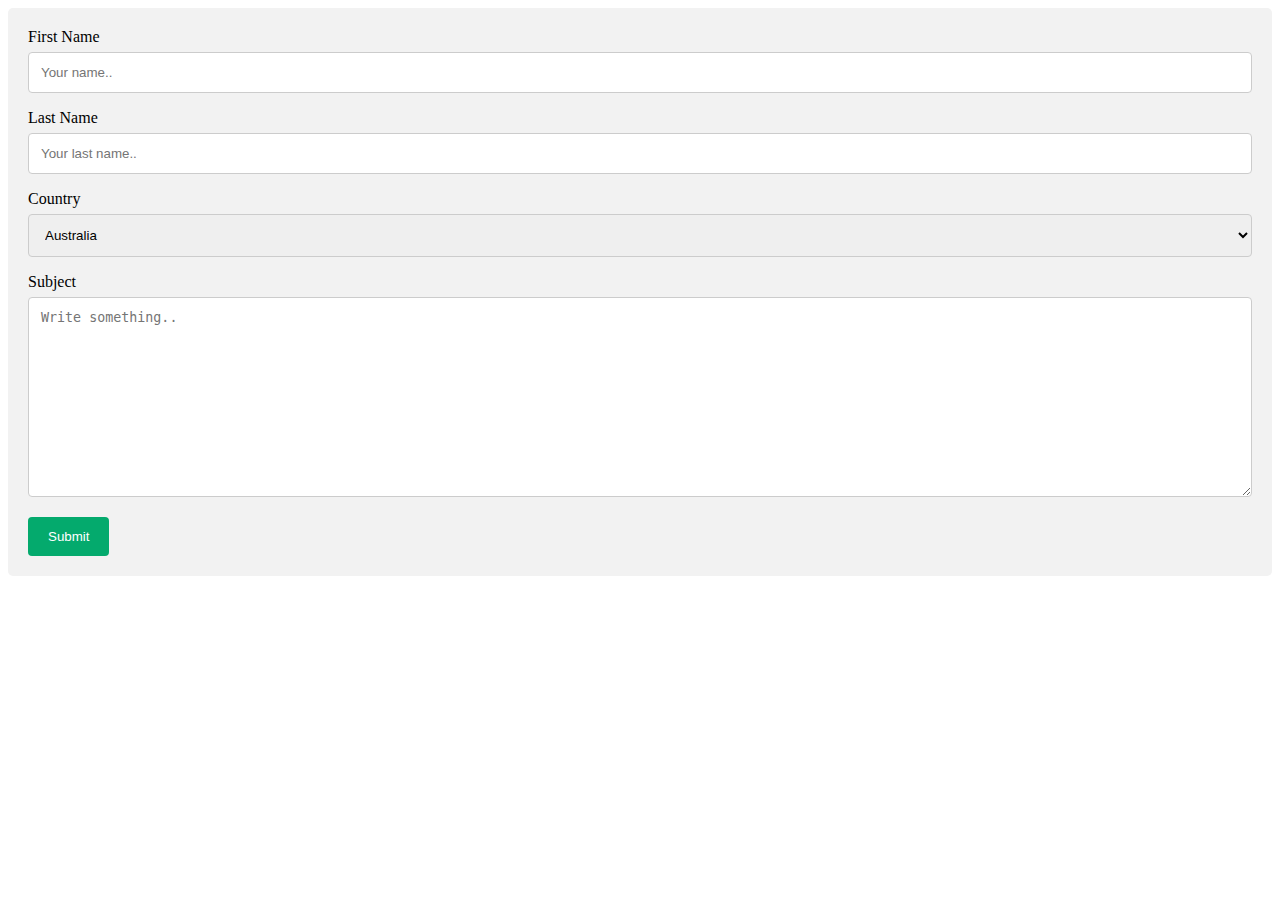
==== contactme.html @ 40799f71 "upload contactme.html" ====
<!DOCTYPE html>
<html lang="en">

<head>
    <title>Contact Me</title>
    <link rel="stylesheet" href="contactme.css">
</head>

<body>
    <div class="container">
        <form action="action_page.php" onsubmit="mailto:prasann.arora@gmail.com">

            <label for="fname">First Name</label>
            <input type="text" id="fname" name="firstname" placeholder="Your name..">

            <label for="lname">Last Name</label>
            <input type="text" id="lname" name="lastname" placeholder="Your last name..">

            <label for="country">Country</label>
            <select id="country" name="country">
          <option value="australia">Australia</option>
          <option value="canada">Canada</option>
          <option value="usa">USA</option>
        </select>

            <label for="subject">Subject</label>
            <textarea id="subject" name="subject" placeholder="Write something.." style="height:200px"></textarea>

            <input type="submit" value="Submit" formaction="mailto:prasann.arora@gmail.com">

        </form>
    </div>

</body>

</html>
---- contactme.css ----
/* Style inputs with type="text", select elements and textareas */

input[type=text],
select,
textarea {
    width: 100%;
    /* Full width */
    padding: 12px;
    /* Some padding */
    border: 1px solid #ccc;
    /* Gray border */
    border-radius: 4px;
    /* Rounded borders */
    box-sizing: border-box;
    /* Make sure that padding and width stays in place */
    margin-top: 6px;
    /* Add a top margin */
    margin-bottom: 16px;
    /* Bottom margin */
    resize: vertical/* Allow the user to vertically resize the textarea (not horizontally) */
}


/* Style the submit button with a specific background color etc */

input[type=submit] {
    background-color: #04AA6D;
    color: white;
    padding: 12px 20px;
    border: none;
    border-radius: 4px;
    cursor: pointer;
}


/* When moving the mouse over the submit button, add a darker green color */

input[type=submit]:hover {
    background-color: #45a049;
}


/* Add a background color and some padding around the form */

.container {
    border-radius: 5px;
    background-color: #f2f2f2;
    padding: 20px;
}
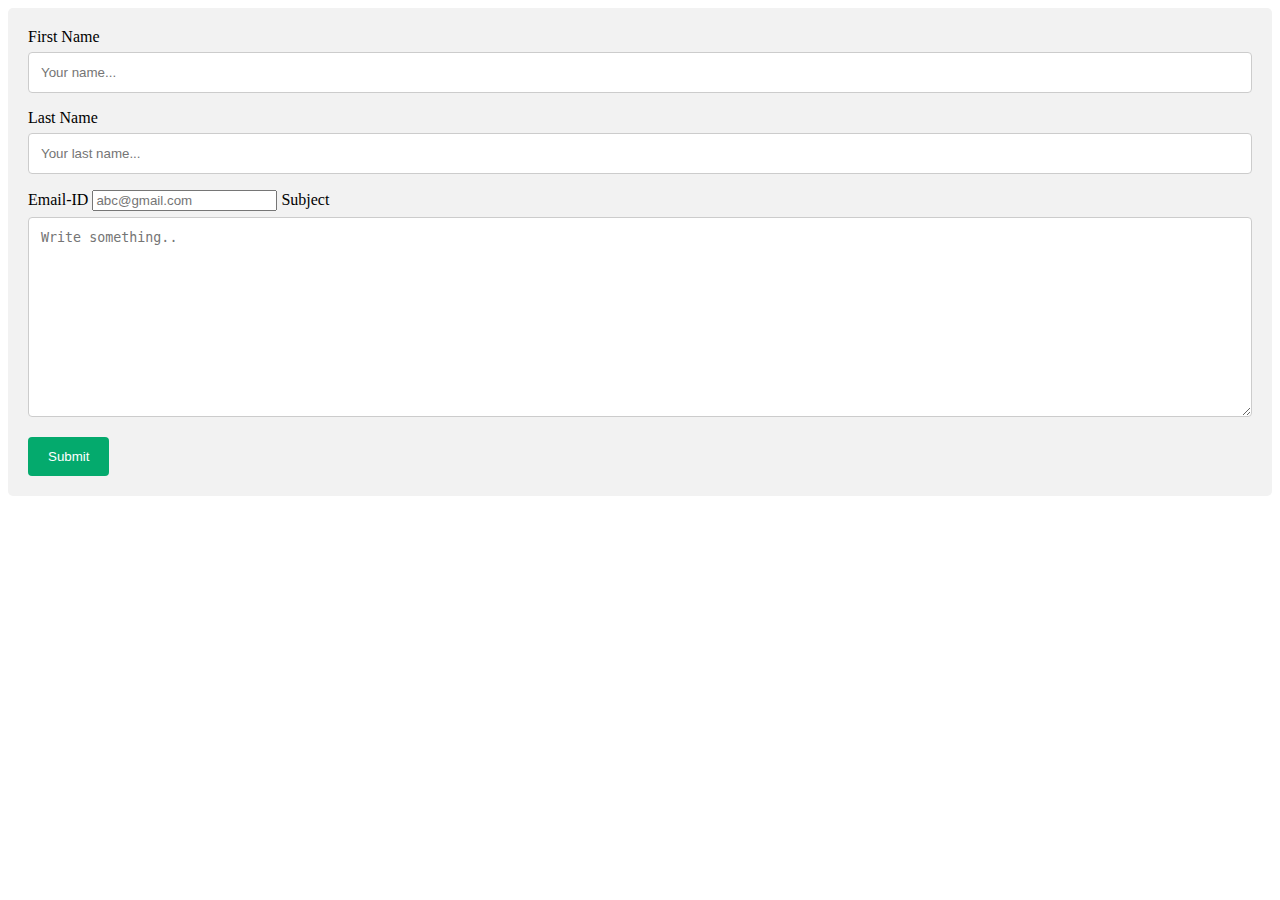
==== commit bf76bb46: "add email id , remove country field" ====
--- a/contactme.html
+++ b/contactme.html
@@ -11,17 +11,13 @@
         <form action="action_page.php" onsubmit="mailto:prasann.arora@gmail.com">
 
             <label for="fname">First Name</label>
-            <input type="text" id="fname" name="firstname" placeholder="Your name..">
+            <input type="text" id="fname" name="firstname" placeholder="Your name...">
 
             <label for="lname">Last Name</label>
-            <input type="text" id="lname" name="lastname" placeholder="Your last name..">
+            <input type="text" id="lname" name="lastname" placeholder="Your last name...">
 
-            <label for="country">Country</label>
-            <select id="country" name="country">
-          <option value="australia">Australia</option>
-          <option value="canada">Canada</option>
-          <option value="usa">USA</option>
-        </select>
+            <label for="email">Email-ID</label>
+            <input type="email" id="email" name="email" placeholder="abc@gmail.com">
 
             <label for="subject">Subject</label>
             <textarea id="subject" name="subject" placeholder="Write something.." style="height:200px"></textarea>
@@ -33,4 +29,4 @@
 
 </body>
 
-</html>+</html>
